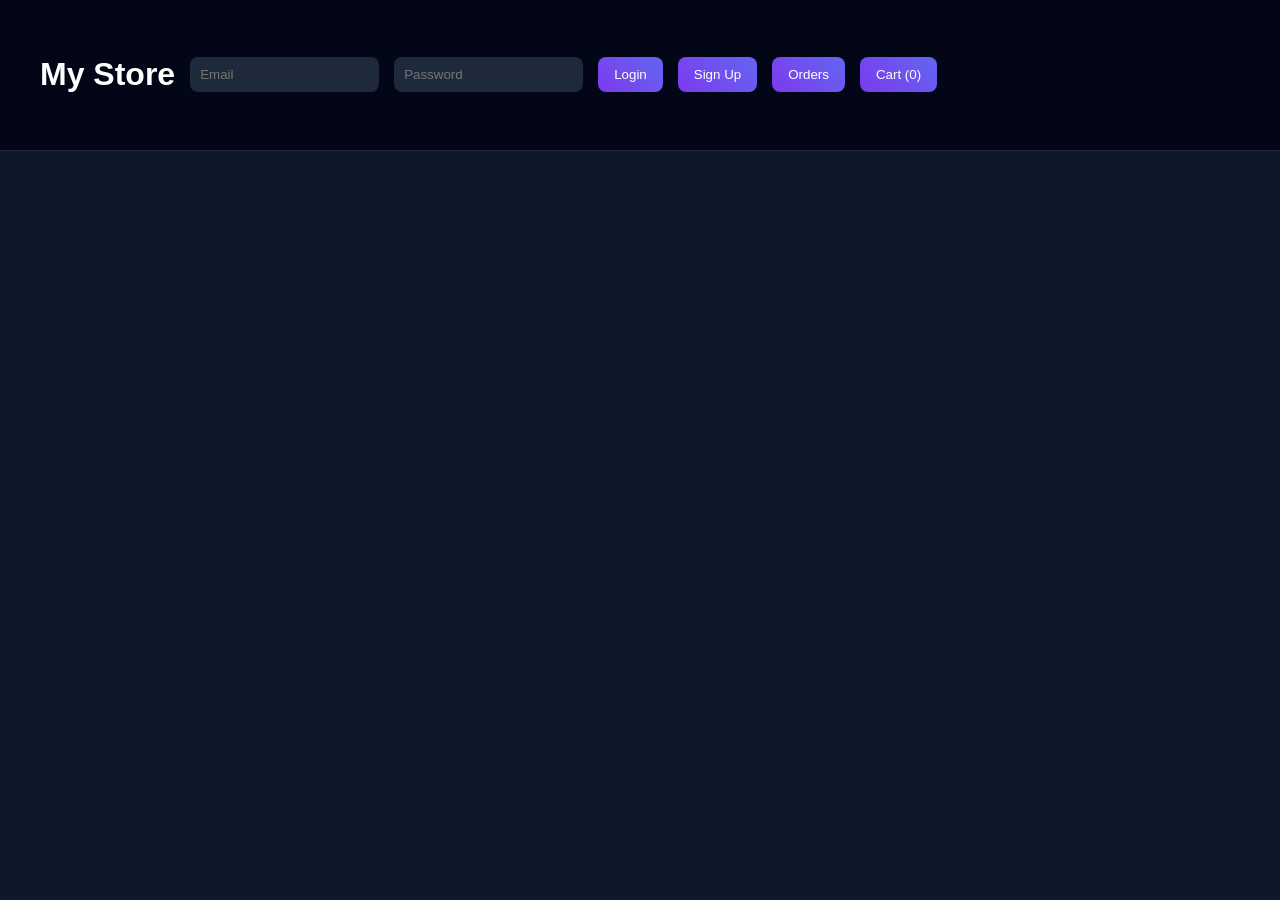
==== frontend/index.html @ 591d196c "Update index.html" ====
<!DOCTYPE html>
<html>
<head>
  <title>My Store</title>
  <link rel="stylesheet" href="style.css">
</head>

<body>

<header class="header">
  <div class="container header-inner">

    <h1 onclick="goHome()">My Store</h1>

    <input id="loginEmail" placeholder="Email">
    <input id="loginPass" placeholder="Password">

    <button onclick="login()">Login</button>
    <button onclick="signup()">Sign Up</button>
    <button onclick="goOrders()">Orders</button>

    <button>Cart (<span id="cartCount">0</span>)</button>

  </div>
</header>

<div class="container">
  <div id="products" class="products"></div>
</div>

<script src="script.js"></script>
</body>
</html>
---- frontend/style.css ----
body{
  margin:0;
  font-family: Inter, sans-serif;
  background:#0f172a;
  color:#fff;
}

/* LAYOUT */
.container{
  max-width:1200px;
  margin:auto;
  padding:20px;
}

.header{
  background:#020617;
  padding:15px 0;
  border-bottom:1px solid #1e293b;
}

.header-inner{
  display:flex;
  align-items:center;
  gap:15px;
  flex-wrap:wrap;
}

/* INPUTS */
input, select{
  padding:10px;
  border-radius:8px;
  border:none;
  background:#1e293b;
  color:#fff;
}

/* BUTTONS */
button{
  background:linear-gradient(45deg,#7c3aed,#6366f1);
  border:none;
  padding:10px 16px;
  border-radius:8px;
  color:#fff;
  cursor:pointer;
  transition:0.2s;
}

button:hover{
  opacity:0.9;
}

/* PRODUCTS GRID */
.products{
  display:grid;
  grid-template-columns:repeat(auto-fill,minmax(250px,1fr));
  gap:20px;
}

.card{
  background:#1e293b;
  padding:15px;
  border-radius:12px;
  cursor:pointer;
  transition:0.2s;
}

.card:hover{
  transform:translateY(-5px);
}

.card img{
  width:100%;
  height:220px;
  object-fit:cover;
  border-radius:10px;
}

/* PRODUCT PAGE */
.product{
  display:flex;
  gap:50px;
  flex-wrap:wrap;
}

.main-img{
  width:400px;
  border-radius:12px;
}

.thumbs img{
  width:70px;
  margin:5px;
  cursor:pointer;
  border-radius:8px;
}

.color-btn{
  padding:6px 12px;
  border-radius:20px;
  background:#334155;
}

.color-btn.active{
  background:#7c3aed;
}

/* CART MODAL */
.modal{
  position:fixed;
  top:0;
  left:0;
  width:100%;
  height:100%;
  background:rgba(0,0,0,0.6);
  display:none;
}

.modal-content{
  background:#1e293b;
  width:400px;
  margin:80px auto;
  padding:20px;
  border-radius:12px;
}

.close-btn{
  float:right;
  cursor:pointer;
}

/* TOAST */
.toast{
  position:fixed;
  bottom:20px;
  right:20px;
  background:#111;
  padding:10px 15px;
  border-radius:8px;
}
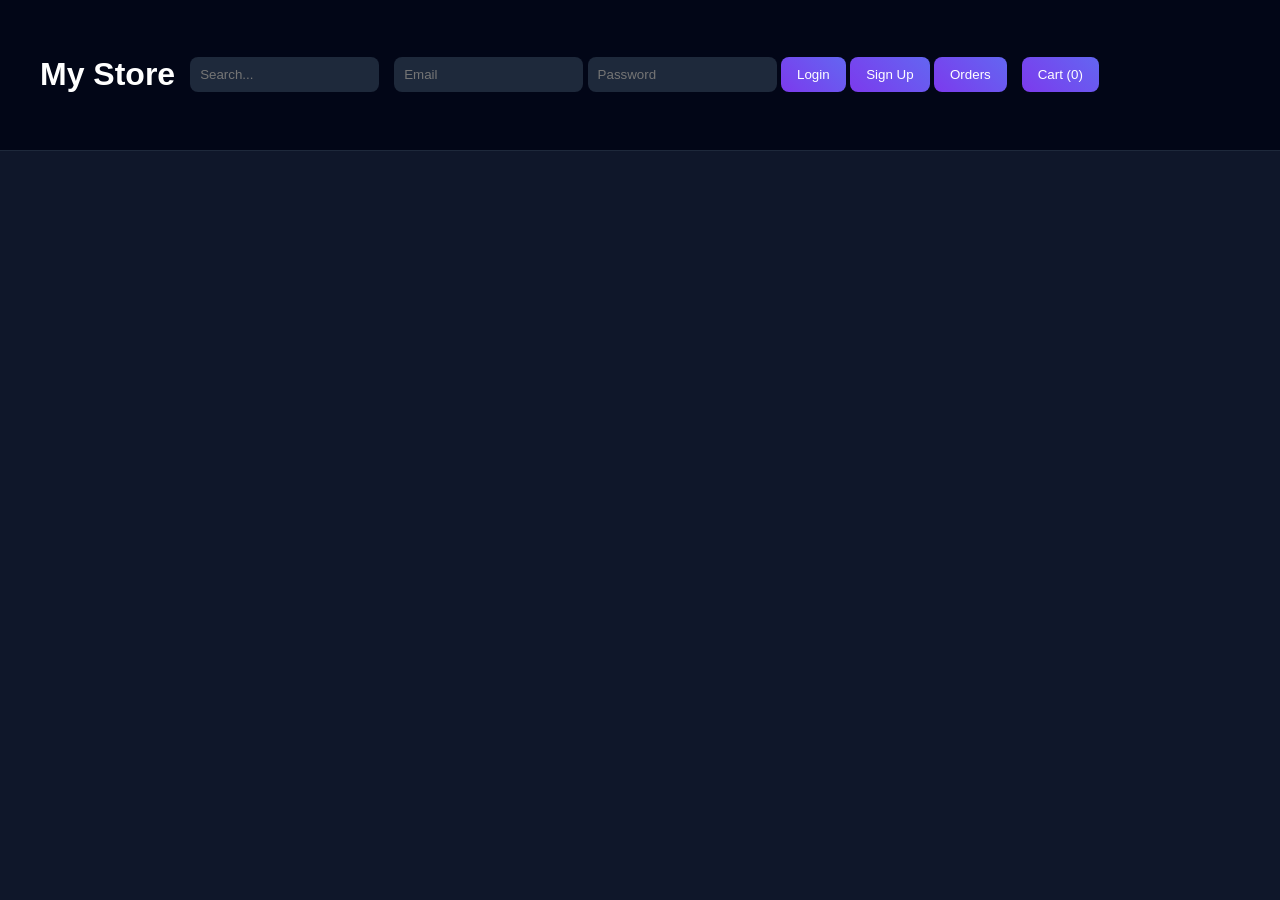
==== commit 3914671a: "Update index.html" ====
--- a/frontend/index.html
+++ b/frontend/index.html
@@ -12,14 +12,20 @@
 
     <h1 onclick="goHome()">My Store</h1>
 
-    <input id="loginEmail" placeholder="Email">
-    <input id="loginPass" placeholder="Password">
+    <input id="search" placeholder="Search..." onkeyup="searchProducts()">
 
-    <button onclick="login()">Login</button>
-    <button onclick="signup()">Sign Up</button>
-    <button onclick="goOrders()">Orders</button>
+    <div class="auth">
+      <input id="loginEmail" placeholder="Email">
+      <input id="loginPass" type="password" placeholder="Password">
 
-    <button>Cart (<span id="cartCount">0</span>)</button>
+      <button onclick="login()">Login</button>
+      <button onclick="signup()">Sign Up</button>
+      <button onclick="goOrders()">Orders</button>
+    </div>
+
+    <button onclick="openCart()">
+      Cart (<span id="cartCount">0</span>)
+    </button>
 
   </div>
 </header>
@@ -28,6 +34,25 @@
   <div id="products" class="products"></div>
 </div>
 
+<!-- CART MODAL -->
+<div id="cartModal" class="modal">
+  <div class="modal-content">
+
+    <span class="close-btn" onclick="closeCart()">✖</span>
+
+    <h2>Your Cart</h2>
+
+    <div id="cartItems"></div>
+    <h3 id="total"></h3>
+
+    <input id="email" placeholder="Email">
+    <input id="address" placeholder="Address">
+
+    <button onclick="checkout()">Checkout</button>
+
+  </div>
+</div>
+
 <script src="script.js"></script>
 </body>
 </html>
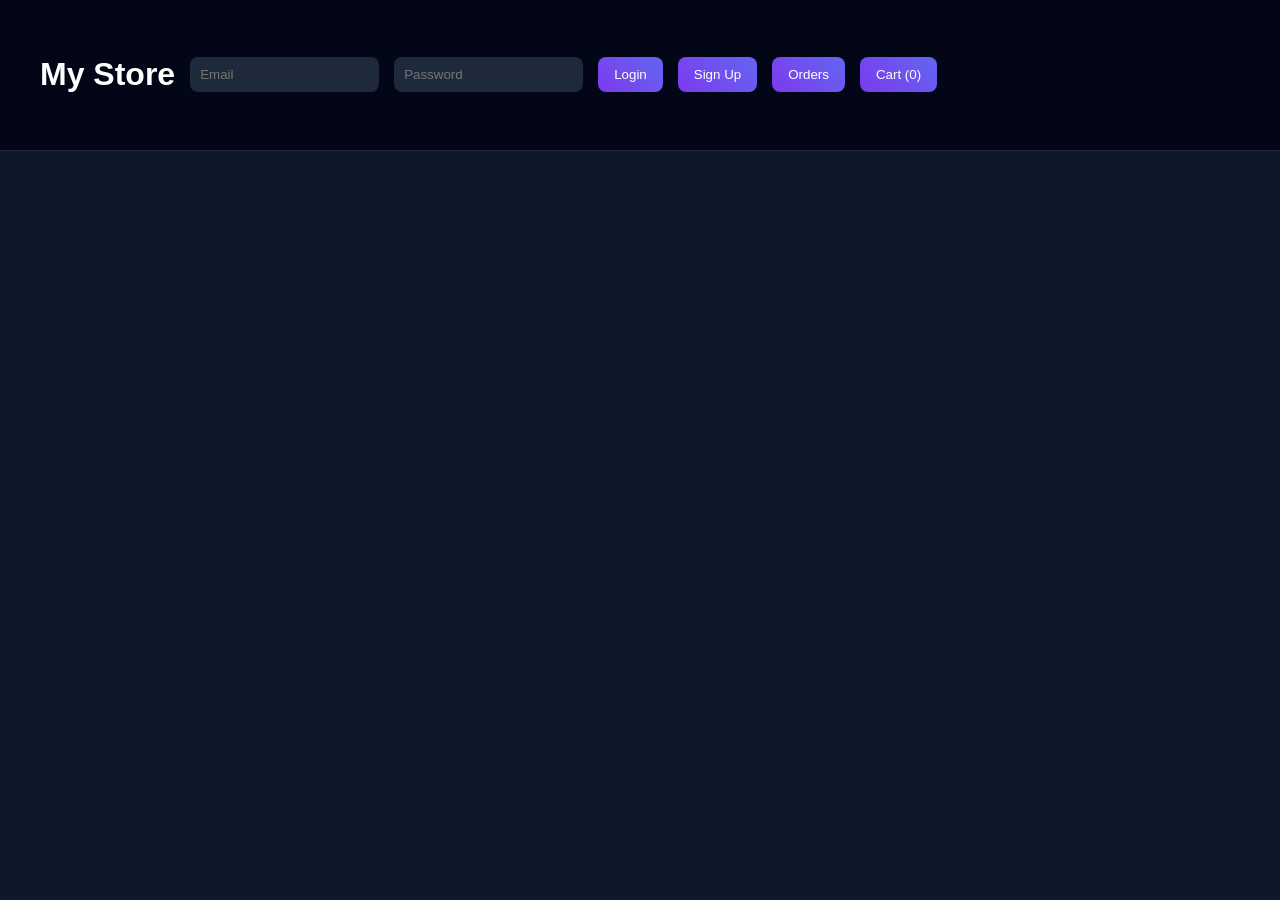
==== commit 67a750c0: "Add files via upload" ====
--- a/frontend/index.html
+++ b/frontend/index.html
@@ -12,20 +12,14 @@
 
     <h1 onclick="goHome()">My Store</h1>
 
-    <input id="search" placeholder="Search..." onkeyup="searchProducts()">
+    <input id="loginEmail" placeholder="Email">
+    <input id="loginPass" placeholder="Password">
 
-    <div class="auth">
-      <input id="loginEmail" placeholder="Email">
-      <input id="loginPass" type="password" placeholder="Password">
+    <button onclick="login()">Login</button>
+    <button onclick="signup()">Sign Up</button>
+    <button onclick="goOrders()">Orders</button>
 
-      <button onclick="login()">Login</button>
-      <button onclick="signup()">Sign Up</button>
-      <button onclick="goOrders()">Orders</button>
-    </div>
-
-    <button onclick="openCart()">
-      Cart (<span id="cartCount">0</span>)
-    </button>
+    <button>Cart (<span id="cartCount">0</span>)</button>
 
   </div>
 </header>
@@ -34,25 +28,6 @@
   <div id="products" class="products"></div>
 </div>
 
-<!-- CART MODAL -->
-<div id="cartModal" class="modal">
-  <div class="modal-content">
-
-    <span class="close-btn" onclick="closeCart()">✖</span>
-
-    <h2>Your Cart</h2>
-
-    <div id="cartItems"></div>
-    <h3 id="total"></h3>
-
-    <input id="email" placeholder="Email">
-    <input id="address" placeholder="Address">
-
-    <button onclick="checkout()">Checkout</button>
-
-  </div>
-</div>
-
 <script src="script.js"></script>
 </body>
 </html>
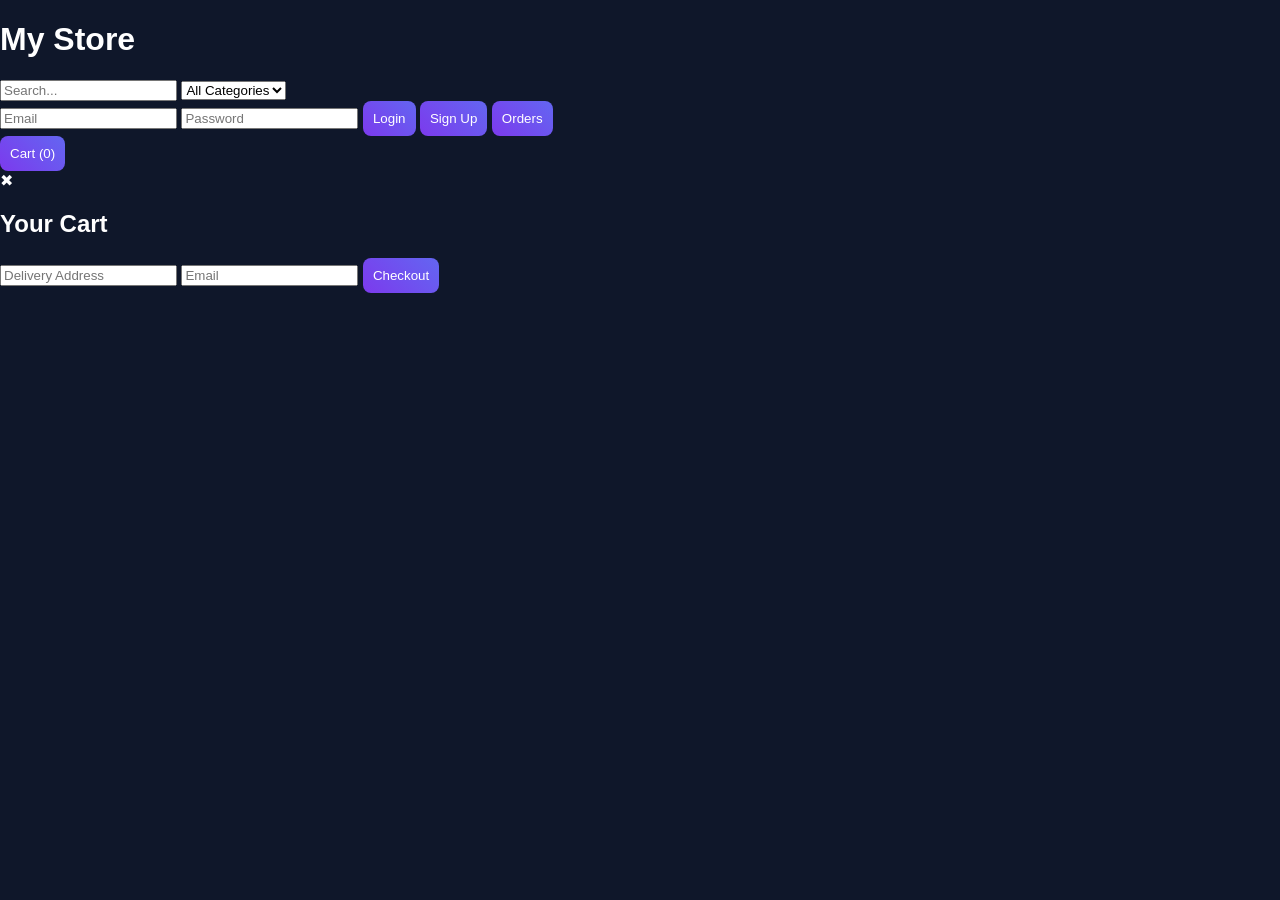
==== commit 4d4ad682: "Add files via upload" ====
--- a/frontend/index.html
+++ b/frontend/index.html
@@ -7,27 +7,72 @@
 
 <body>
 
-<header class="header">
+<header>
   <div class="container header-inner">
 
     <h1 onclick="goHome()">My Store</h1>
 
-    <input id="loginEmail" placeholder="Email">
-    <input id="loginPass" placeholder="Password">
+    <input id="search" placeholder="Search..." onkeyup="searchProducts()">
 
-    <button onclick="login()">Login</button>
-    <button onclick="signup()">Sign Up</button>
-    <button onclick="goOrders()">Orders</button>
+    <select onchange="filterCategory(this.value)">
+      <option value="">All Categories</option>
+      <option value="clothing">Clothing</option>
+      <option value="footwear">Footwear</option>
+      <option value="accessories">Accessories</option>
+    </select>
 
-    <button>Cart (<span id="cartCount">0</span>)</button>
+    <!-- AUTH -->
+    <div class="auth-section">
+      <input id="loginEmail" placeholder="Email">
+      <input id="loginPass" type="password" placeholder="Password">
+
+      <button onclick="login()">Login</button>
+      <button onclick="signup()">Sign Up</button>
+      <button onclick="goOrders()">Orders</button>
+    </div>
+
+    <!-- CART -->
+    <button class="cart-btn" onclick="openCart()">
+      Cart (<span id="cartCount">0</span>)
+    </button>
 
   </div>
 </header>
 
 <div class="container">
-  <div id="products" class="products"></div>
+  <div class="products" id="products"></div>
+</div>
+
+<!-- CART MODAL -->
+<div id="cartModal" class="modal">
+  <div class="modal-content">
+
+    <span class="close-btn" onclick="closeCart()">✖</span>
+
+    <h2>Your Cart</h2>
+
+    <div id="cartItems"></div>
+    <h3 id="total"></h3>
+
+    <input id="address" placeholder="Delivery Address">
+    <input id="email" placeholder="Email">
+
+    <button onclick="checkout()">Checkout</button>
+
+  </div>
 </div>
 
 <script src="script.js"></script>
-</body>
-</html>
+
+<script>
+/* NAV */
+function goHome(){
+  window.location.href = "/";
+}
+
+function goOrders(){
+  window.location.href = "orders.html";
+}
+
+/* CART MODAL */
+function openCart
--- a/frontend/style.css
+++ b/frontend/style.css
@@ -1,59 +1,14 @@
 body{
-  margin:0;
-  font-family: Inter, sans-serif;
+  font-family: Arial;
   background:#0f172a;
   color:#fff;
-}
-
-/* LAYOUT */
-.container{
-  max-width:1200px;
-  margin:auto;
-  padding:20px;
+  margin:0;
 }
 
 .header{
-  background:#020617;
-  padding:15px 0;
-  border-bottom:1px solid #1e293b;
-}
-
-.header-inner{
   display:flex;
-  align-items:center;
-  gap:15px;
-  flex-wrap:wrap;
-}
-
-/* INPUTS */
-input, select{
-  padding:10px;
-  border-radius:8px;
-  border:none;
-  background:#1e293b;
-  color:#fff;
-}
-
-/* BUTTONS */
-button{
-  background:linear-gradient(45deg,#7c3aed,#6366f1);
-  border:none;
-  padding:10px 16px;
-  border-radius:8px;
-  color:#fff;
-  cursor:pointer;
-  transition:0.2s;
-}
-
-button:hover{
-  opacity:0.9;
-}
-
-/* PRODUCTS GRID */
-.products{
-  display:grid;
-  grid-template-columns:repeat(auto-fill,minmax(250px,1fr));
-  gap:20px;
+  justify-content:space-between;
+  padding:20px;
 }
 
 .card{
@@ -61,79 +16,42 @@
   padding:15px;
   border-radius:12px;
   cursor:pointer;
-  transition:0.2s;
-}
-
-.card:hover{
-  transform:translateY(-5px);
 }
 
 .card img{
   width:100%;
-  height:220px;
-  object-fit:cover;
   border-radius:10px;
 }
 
-/* PRODUCT PAGE */
+button{
+  background:linear-gradient(45deg,#7c3aed,#6366f1);
+  border:none;
+  padding:10px;
+  color:#fff;
+  border-radius:8px;
+  cursor:pointer;
+}
+
 .product{
   display:flex;
-  gap:50px;
-  flex-wrap:wrap;
+  gap:40px;
+  padding:40px;
 }
 
 .main-img{
-  width:400px;
-  border-radius:12px;
+  width:300px;
 }
 
 .thumbs img{
-  width:70px;
+  width:60px;
   margin:5px;
-  cursor:pointer;
-  border-radius:8px;
-}
-
-.color-btn{
-  padding:6px 12px;
-  border-radius:20px;
-  background:#334155;
-}
-
-.color-btn.active{
-  background:#7c3aed;
-}
-
-/* CART MODAL */
-.modal{
-  position:fixed;
-  top:0;
-  left:0;
-  width:100%;
-  height:100%;
-  background:rgba(0,0,0,0.6);
-  display:none;
-}
-
-.modal-content{
-  background:#1e293b;
-  width:400px;
-  margin:80px auto;
-  padding:20px;
-  border-radius:12px;
-}
-
-.close-btn{
-  float:right;
   cursor:pointer;
 }
 
-/* TOAST */
 .toast{
   position:fixed;
   bottom:20px;
   right:20px;
-  background:#111;
-  padding:10px 15px;
-  border-radius:8px;
+  background:#333;
+  padding:10px;
 }
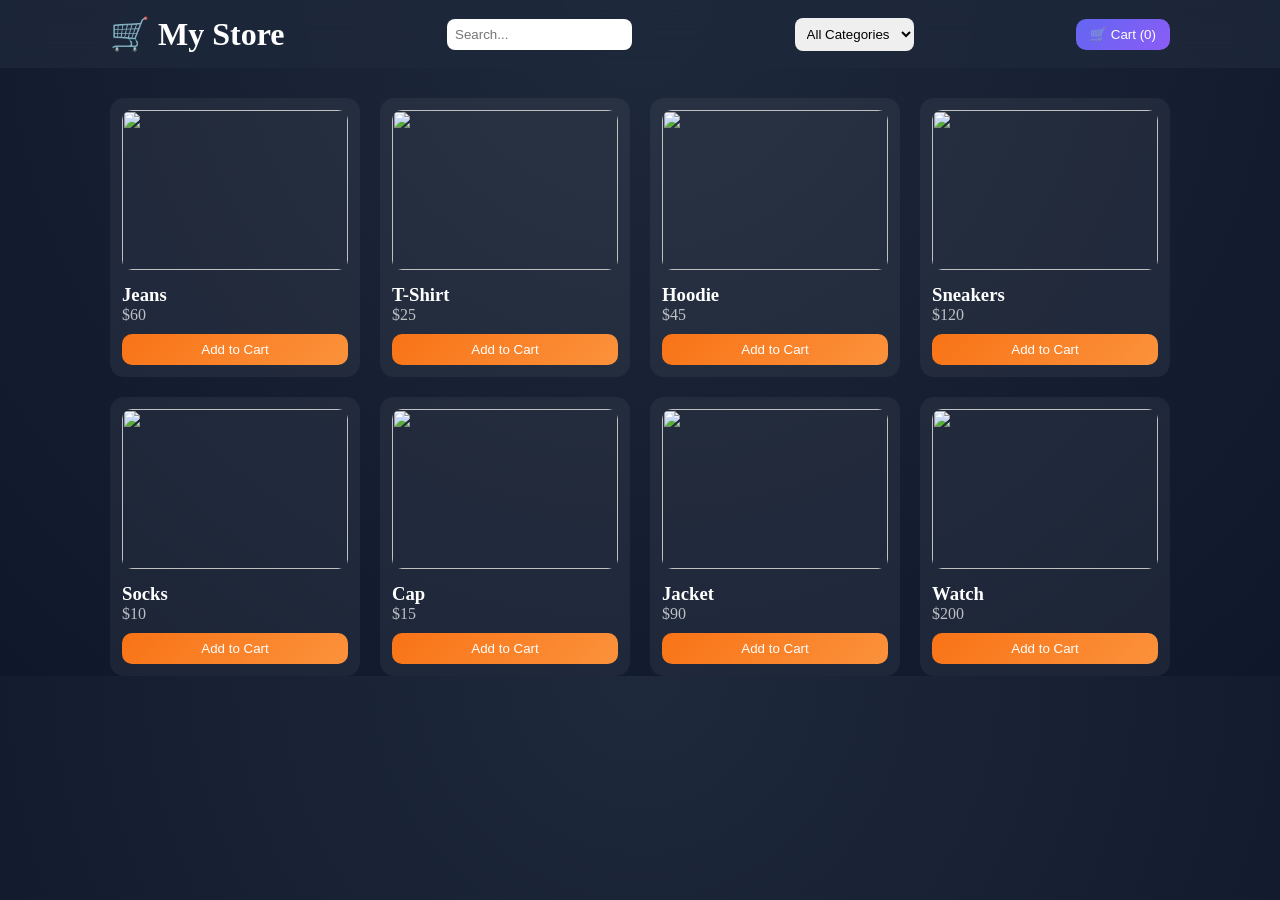
==== commit 61758e9e: "Add files via upload" ====
--- a/frontend/index.html
+++ b/frontend/index.html
@@ -10,7 +10,7 @@
 <header>
   <div class="container header-inner">
 
-    <h1 onclick="goHome()">My Store</h1>
+    <h1 onclick="goHome()">🛒 My Store</h1>
 
     <input id="search" placeholder="Search..." onkeyup="searchProducts()">
 
@@ -21,19 +21,8 @@
       <option value="accessories">Accessories</option>
     </select>
 
-    <!-- AUTH -->
-    <div class="auth-section">
-      <input id="loginEmail" placeholder="Email">
-      <input id="loginPass" type="password" placeholder="Password">
-
-      <button onclick="login()">Login</button>
-      <button onclick="signup()">Sign Up</button>
-      <button onclick="goOrders()">Orders</button>
-    </div>
-
-    <!-- CART -->
-    <button class="cart-btn" onclick="openCart()">
-      Cart (<span id="cartCount">0</span>)
+    <button class="cart-btn" id="cartBtn">
+      🛒 Cart (<span id="cartCount">0</span>)
     </button>
 
   </div>
@@ -46,33 +35,21 @@
 <!-- CART MODAL -->
 <div id="cartModal" class="modal">
   <div class="modal-content">
-
-    <span class="close-btn" onclick="closeCart()">✖</span>
-
     <h2>Your Cart</h2>
 
     <div id="cartItems"></div>
     <h3 id="total"></h3>
 
-    <input id="address" placeholder="Delivery Address">
-    <input id="email" placeholder="Email">
+    <input id="address" placeholder="Delivery Address"><br><br>
+    <input id="email" placeholder="Email"><br><br>
 
-    <button onclick="checkout()">Checkout</button>
-
+    <button class="checkout-btn" onclick="checkout()">Checkout</button>
+    <br><br>
+    <button onclick="closeCart()">Close</button>
   </div>
 </div>
 
 <script src="script.js"></script>
 
-<script>
-/* NAV */
-function goHome(){
-  window.location.href = "/";
-}
-
-function goOrders(){
-  window.location.href = "orders.html";
-}
-
-/* CART MODAL */
-function openCart
+</body>
+</html>
--- a/frontend/style.css
+++ b/frontend/style.css
@@ -1,57 +1,136 @@
-body{
-  font-family: Arial;
-  background:#0f172a;
-  color:#fff;
-  margin:0;
+* {
+  box-sizing: border-box;
+  margin: 0;
+  padding: 0;
 }
 
-.header{
-  display:flex;
-  justify-content:space-between;
-  padding:20px;
+body {
+  font-family: -apple-system, BlinkMacSystemFont, "Segoe UI", Roboto;
+  background: radial-gradient(circle at top, #1e293b, #0f172a);
+  color: white;
 }
 
-.card{
-  background:#1e293b;
-  padding:15px;
-  border-radius:12px;
-  cursor:pointer;
+/* CONTAINER */
+.container {
+  max-width: 1100px;
+  margin: auto;
+  padding: 0 20px;
 }
 
-.card img{
-  width:100%;
-  border-radius:10px;
+/* HEADER */
+header {
+  position: sticky;
+  top: 0;
+  background: rgba(30,41,59,0.8);
+  backdrop-filter: blur(15px);
+  z-index: 1000;
+  padding: 15px 0;
 }
 
-button{
-  background:linear-gradient(45deg,#7c3aed,#6366f1);
-  border:none;
-  padding:10px;
-  color:#fff;
-  border-radius:8px;
-  cursor:pointer;
+.header-inner {
+  display: flex;
+  align-items: center;
+  justify-content: space-between;
+  gap: 10px;
 }
 
-.product{
-  display:flex;
-  gap:40px;
-  padding:40px;
+header input,
+header select {
+  padding: 8px;
+  border-radius: 8px;
+  border: none;
 }
 
-.main-img{
-  width:300px;
+/* CART BUTTON */
+.cart-btn {
+  background: linear-gradient(135deg,#6366f1,#8b5cf6);
+  border: none;
+  padding: 8px 14px;
+  border-radius: 10px;
+  cursor: pointer;
+  color: white;
 }
 
-.thumbs img{
-  width:60px;
-  margin:5px;
-  cursor:pointer;
+/* PRODUCTS */
+.products {
+  margin-top: 30px;
+  display: grid;
+  grid-template-columns: repeat(4,1fr);
+  gap: 20px;
 }
 
-.toast{
-  position:fixed;
-  bottom:20px;
-  right:20px;
-  background:#333;
-  padding:10px;
+/* CARD */
+.card {
+  background: rgba(255,255,255,0.05);
+  padding: 12px;
+  border-radius: 14px;
+  transition: 0.3s;
 }
+
+.card:hover {
+  transform: translateY(-5px);
+}
+
+/* IMAGE */
+.card img {
+  width: 100%;
+  height: 160px;
+  object-fit: cover;
+  border-radius: 10px;
+}
+
+/* TEXT */
+.card h3 {
+  margin-top: 10px;
+}
+
+.card p {
+  opacity: 0.7;
+}
+
+/* BUTTON */
+.add-btn {
+  margin-top: 10px;
+  width: 100%;
+  padding: 8px;
+  border-radius: 10px;
+  border: none;
+  background: linear-gradient(135deg,#f97316,#fb923c);
+  color: white;
+  cursor: pointer;
+}
+
+/* MODAL */
+.modal {
+  display: none;
+  position: fixed;
+  inset: 0;
+  background: rgba(0,0,0,0.7);
+  z-index: 9999;
+}
+
+.modal-content {
+  width: 350px;
+  margin: 100px auto;
+  background: #1e293b;
+  padding: 20px;
+  border-radius: 12px;
+}
+
+/* CHECKOUT */
+.checkout-btn {
+  width: 100%;
+  padding: 10px;
+  background: linear-gradient(135deg,#6366f1,#8b5cf6);
+  border: none;
+  border-radius: 10px;
+  color: white;
+  cursor: pointer;
+}
+
+/* MOBILE */
+@media(max-width:900px){
+  .products {
+    grid-template-columns: repeat(2,1fr);
+  }
+}
